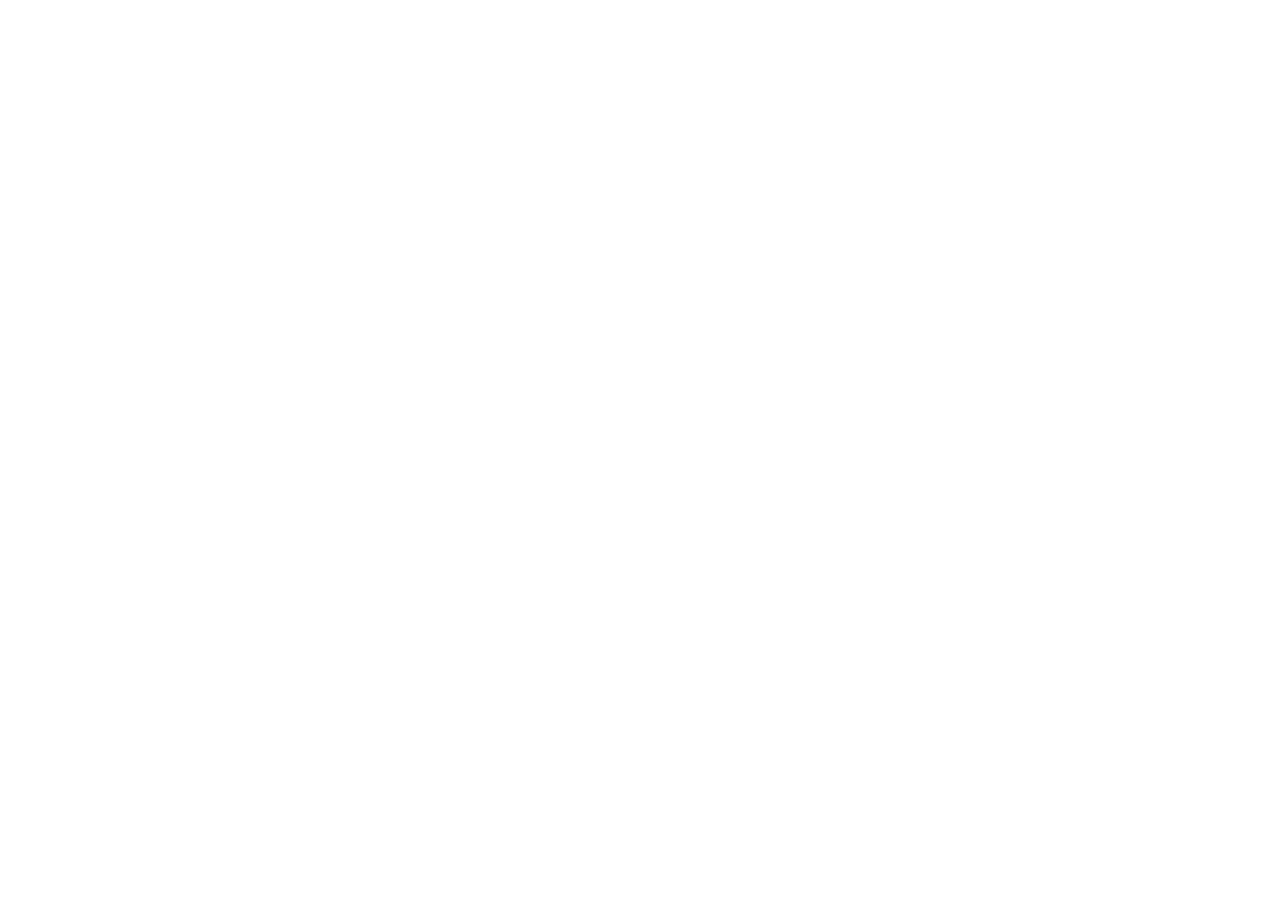
==== accueil.html @ b07d6d1a "ajout de la balise head du fichier accueil.html" ====
<!DOCTYPE html>
<html lang="fr">
    <head>
        <meta charset="UTF-8" />
        <link rel="stylesheet" href="reset.css"/>
        <link rel="preconnect" href="https://fonts.googleapis.com">
        <link rel="preconnect" href="https://fonts.gstatic.com" crossorigin>
        <link rel="stylesheet" href="https://cdnjs.cloudflare.com/ajax/libs/font-awesome/6.1.1/css/all.min.css" integrity="sha512-KfkfwYDsLkIlwQp6LFnl8zNdLGxu9YAA1QvwINks4PhcElQSvqcyVLLD9aMhXd13uQjoXtEKNosOWaZqXgel0g==" crossorigin="anonymous" referrerpolicy="no-referrer" />
        <link rel="stylesheet" href="styles.css"/>
        <meta name="viewport" content="width=device-width, initial-scale=1">
        <title>ohmyfood</title>
    </head>

</html>
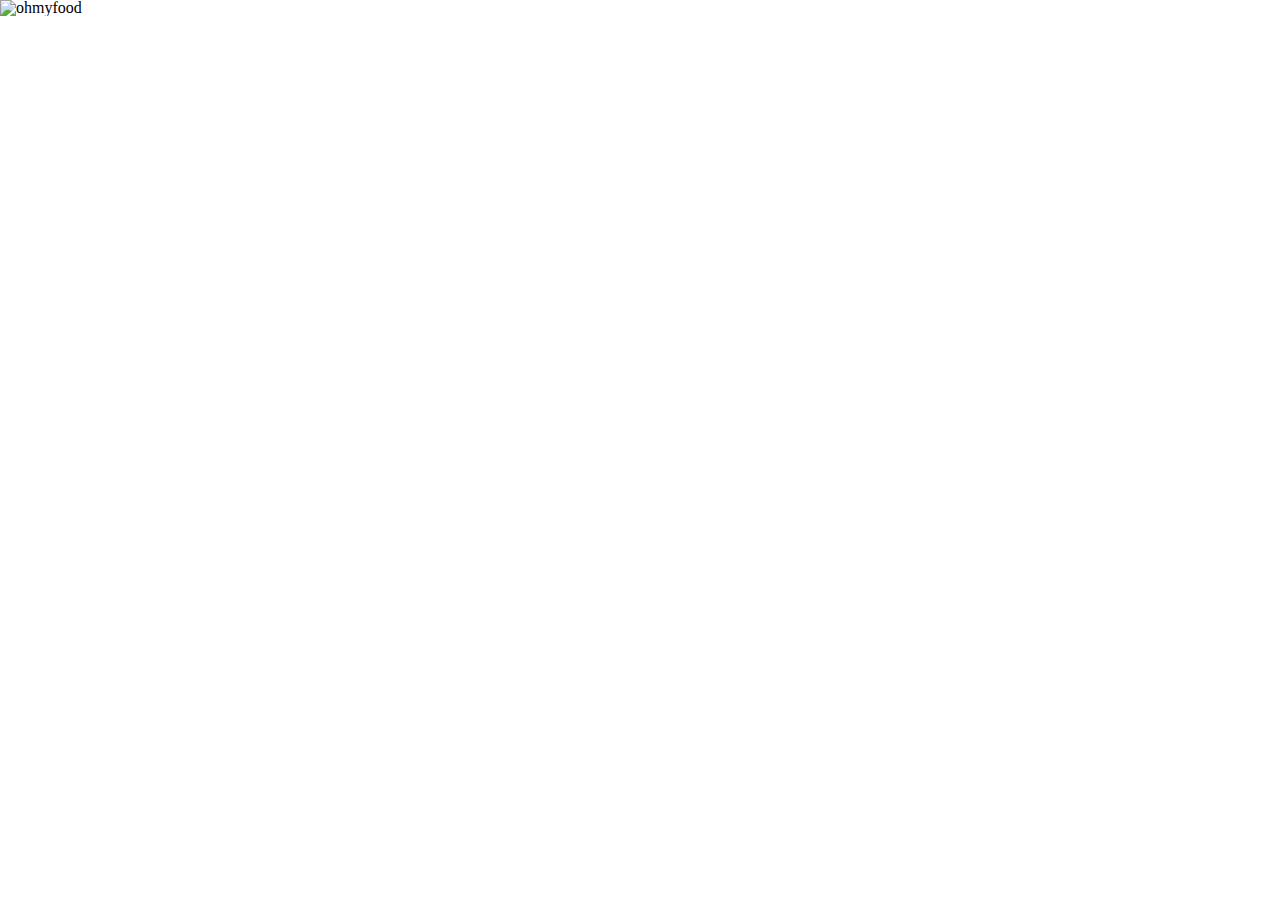
==== commit 3e2aaa6e: "ajout du logo dans la balise header" ====
--- a/accueil.html
+++ b/accueil.html
@@ -10,5 +10,17 @@
         <meta name="viewport" content="width=device-width, initial-scale=1">
         <title>ohmyfood</title>
     </head>
-
+    <body>
+        <header>
+            <div class="logo_1">
+                <img class="logo" src="logo/ohmyfood.png" alt="ohmyfood"/>
+            </div> 
+        </header>
+        <main>
+    
+        </main>
+        <footer>
+    
+        </footer>
+    </body>
 </html>        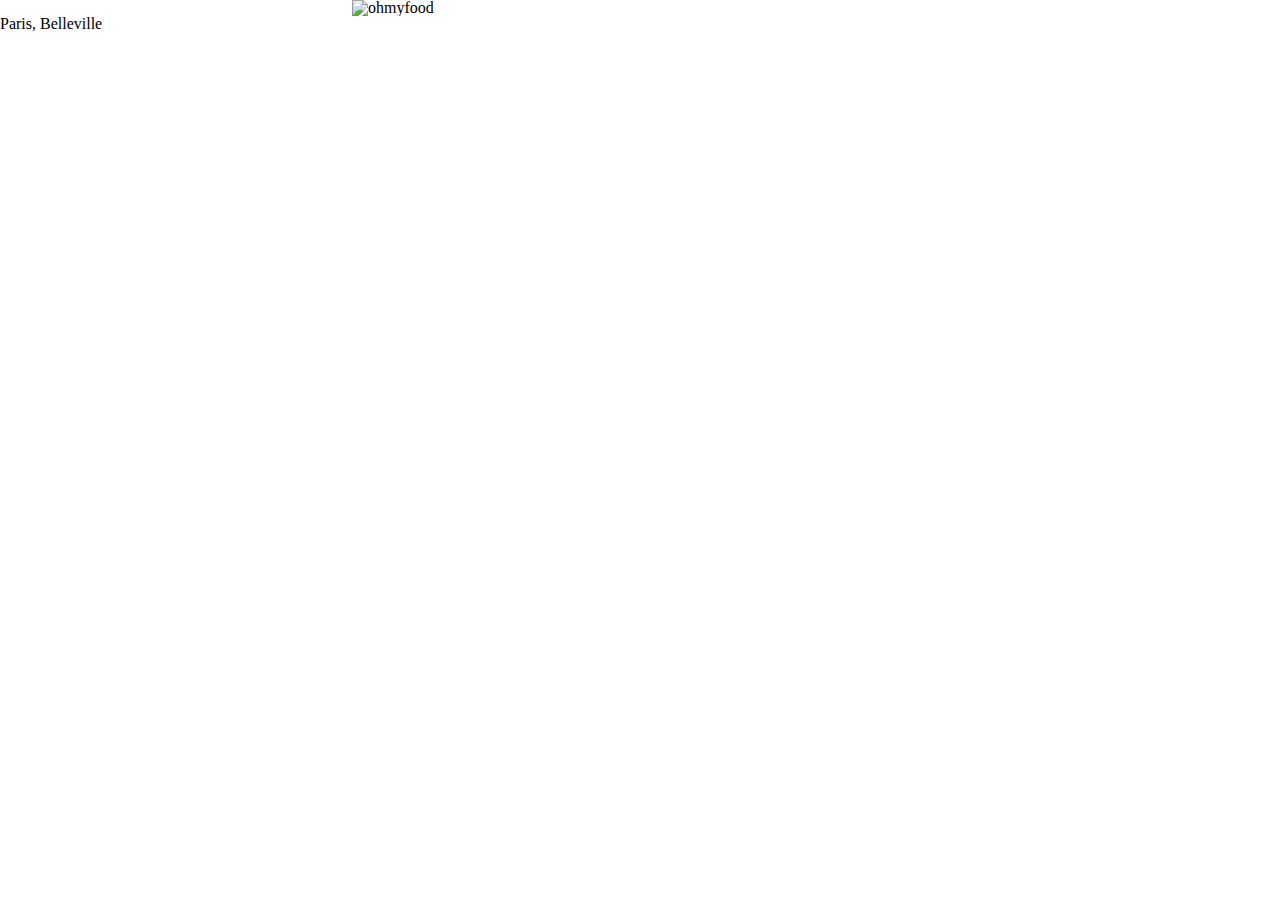
==== commit cd83c343: "ajout de la localisation dans la balise header et modification de la bordure bottom du logo par une " ====
--- a/accueil.html
+++ b/accueil.html
@@ -14,10 +14,16 @@
         <header>
             <div class="logo_1">
                 <img class="logo" src="logo/ohmyfood.png" alt="ohmyfood"/>
+            </div>
+            <div class="localisation">
+                <span class="loc_logo">
+                    <i class="fa-solid fa-location-dot"></i>
+                </span>
+                <p class="loc_texte">Paris, Belleville</p>  
             </div> 
         </header>
         <main>
-    
+               
         </main>
         <footer>
     
--- a/styles.css
+++ b/styles.css
@@ -0,0 +1,7 @@
+.logo_1{
+    display: flex;justify-content: center;
+}
+.logo{
+    width: 45%;
+    padding: 0rem 10rem;
+}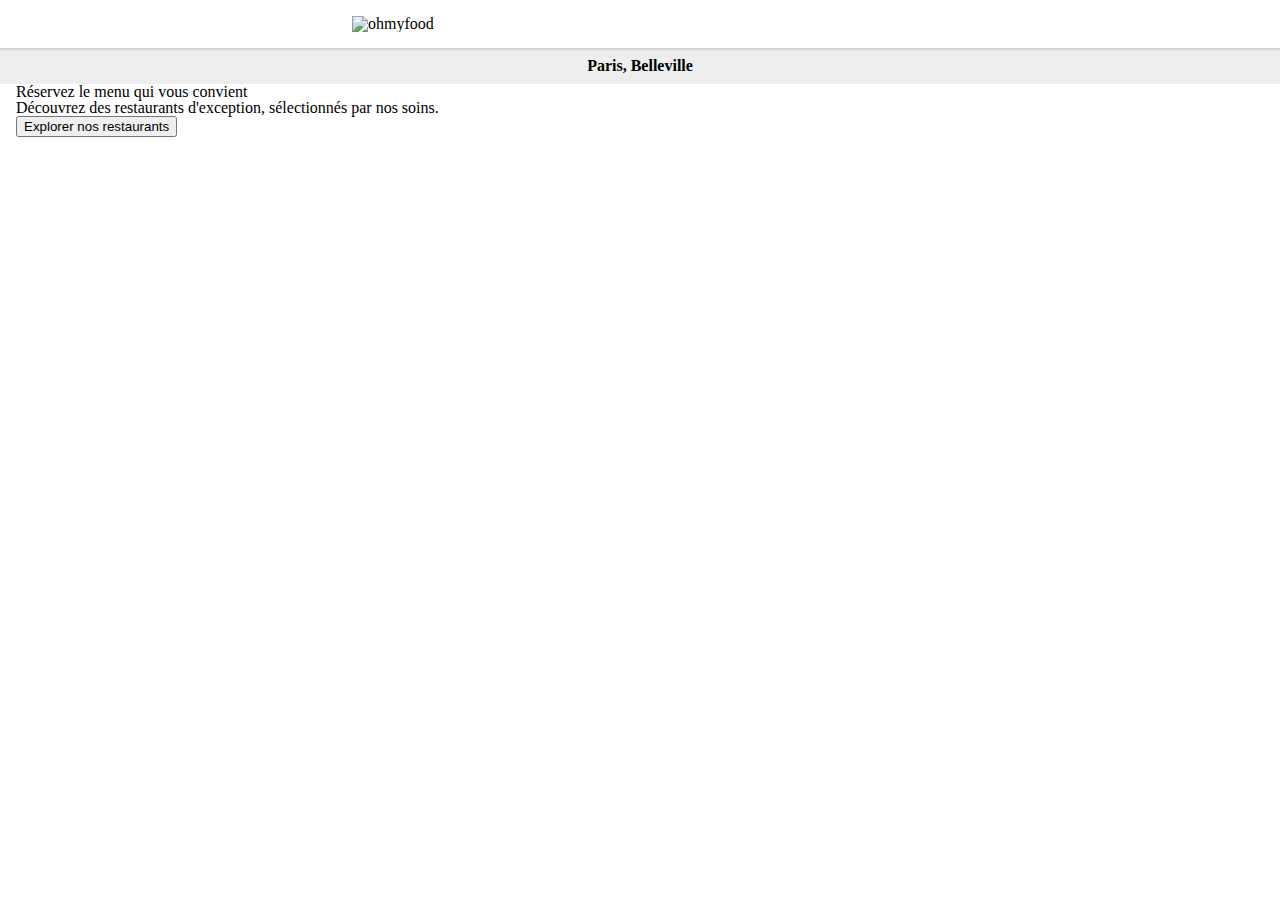
==== commit 4f1e595c: "ajout du titre,paragraphe,bouton et changement des polices" ====
--- a/accueil.html
+++ b/accueil.html
@@ -5,7 +5,7 @@
         <link rel="stylesheet" href="reset.css"/>
         <link rel="preconnect" href="https://fonts.googleapis.com">
         <link rel="preconnect" href="https://fonts.gstatic.com" crossorigin>
-        <link rel="stylesheet" href="https://cdnjs.cloudflare.com/ajax/libs/font-awesome/6.1.1/css/all.min.css" integrity="sha512-KfkfwYDsLkIlwQp6LFnl8zNdLGxu9YAA1QvwINks4PhcElQSvqcyVLLD9aMhXd13uQjoXtEKNosOWaZqXgel0g==" crossorigin="anonymous" referrerpolicy="no-referrer" />
+        <link href="https://fonts.googleapis.com/css2?family=Roboto&family=Shrikhand&display=swap" rel="stylesheet">
         <link rel="stylesheet" href="styles.css"/>
         <meta name="viewport" content="width=device-width, initial-scale=1">
         <title>ohmyfood</title>
@@ -23,7 +23,15 @@
             </div> 
         </header>
         <main>
-               
+        <div class="d_1">
+            <h2 class="t_1">Réservez le menu qui vous convient</h2>
+            <p class="p_1">Découvrez des restaurants d'exception, sélectionnés par nos soins.</p>
+        </div>
+        <div class="btn">
+            <button class="btn_1" type="submit">
+                <span class="btn-text">Explorer nos restaurants</span>
+            </button>
+        </div>       
         </main>
         <footer>
     
--- a/styles.css
+++ b/styles.css
@@ -1,7 +1,21 @@
 .logo_1{
     display: flex;justify-content: center;
+    box-shadow: 0px 2px 2px darkgrey;
 }
 .logo{
     width: 45%;
-    padding: 0rem 10rem;
-}+    padding: 1rem 0rem;
+}
+.localisation{
+    display: flex;
+    justify-content: center;
+    gap: 10px;
+    padding: 10px 10px 10px 0px;
+    background-color: #e5e5e5a8;
+}
+.loc_texte{
+    font-weight: bold;  
+}
+main{
+    margin: 0rem 1rem;
+}
